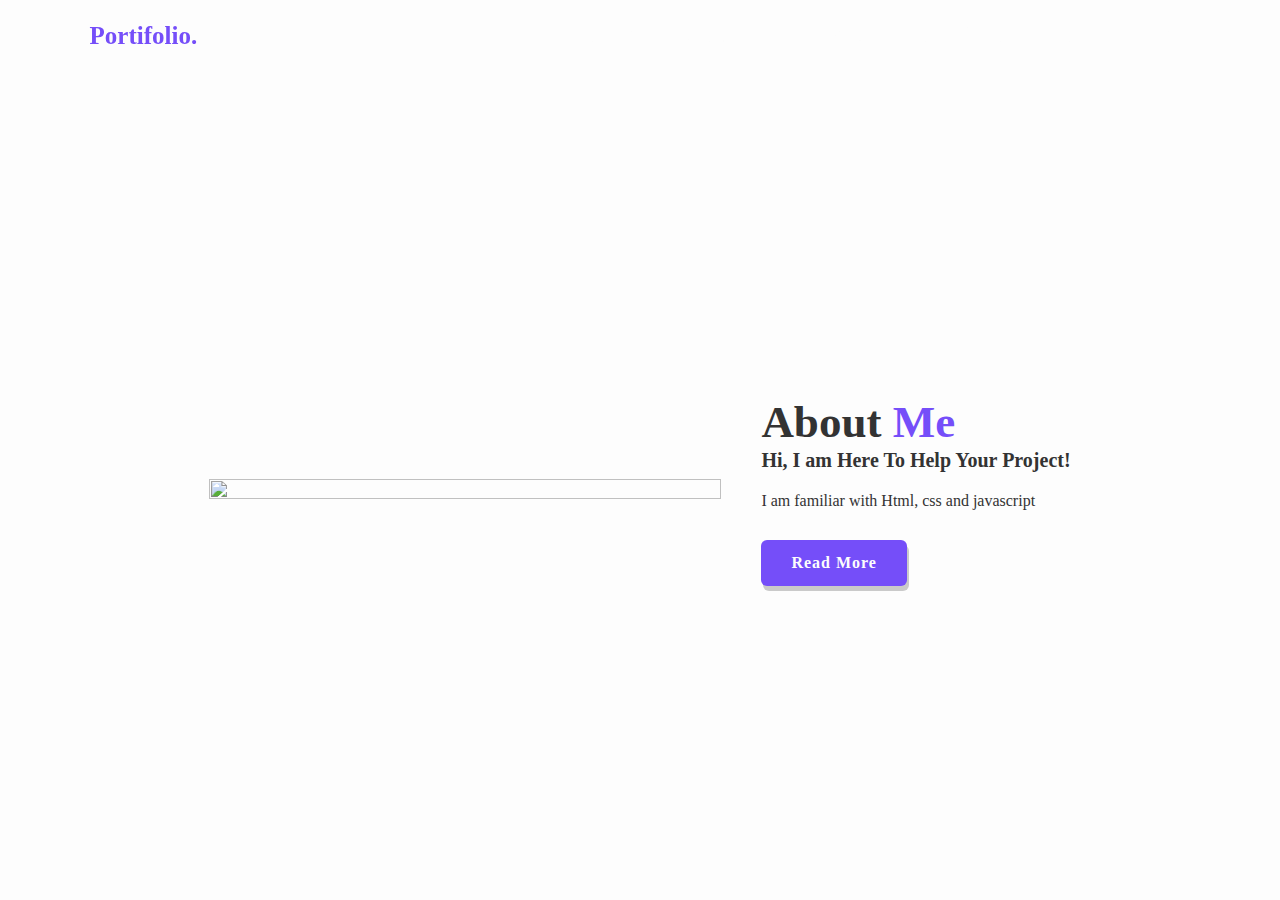
==== about.html @ 76148abb "Initial commit" ====
<!DOCTYPE html>
<html lang="en">
<head>
    <meta charset="UTF-8">
    <meta http-equiv="X-UA-Compatible" content="IE=edge">
    <meta name="viewport" content="width=device-width, initial-scale=1.0">
    <title>Portifolio</title>
    <link href='https://unpkg.com/boxicons@2.1.4/css/boxicons.min.css' rel='stylesheet'>
    <link rel="stylesheet" href="style.css">
</head>
<body>
    <header class="header">
        <a href="#" class="logo">Portifolio.</a>
        <nav class="navbar">
            <a href="index.html" >Home</a>
            <a href="" class="active">About</a>
            <a href="services.html">Services</a>
            <a href="">Portifolio</a>
            <a href="">Contact</a>
        </nav>
        <div class="bx bx-moon" id="darkmode-icon"></div>
    </header>

    
    <!------about section-->
    
    <section class="about" id="about">
        <div class="about-img">
            <img src="file:///C:/Users/Miss%20Gracious/Pictures/Snapchat-1662200344.jpg" alt="">
        </div>
        <div class="about-content">
            <h2 class="heading">About <span>Me</span></h2>
            <h3>Hi, I am Here To Help Your Project!</h3>
            <p>I am familiar with Html, css and javascript</p>
            <a href="" class="btn">Read More</a>
        </div>
    </section>
</body>
</html>
---- style.css ----
*{
    margin: 0;
    padding: 0;
    box-sizing: border-box;
    text-decoration: none;
    border: none;
    outline: none;
    scroll-behavior: smooth;
    overflow-y: 100px;
}
:root{
    --bg-color: #fdfdfd;
    --text-color: #333;
    --main-color: #754ef9;
    --white-color: #fdfdfd;
    --shadow-color: rgba(0, 0, 0, .2);
}
html{
    font-size: 62.5%;

}
body{
    background: var(--bg-color);
    color: var(--text-color);
}
.active{
    text-decoration: underline;
}
.header{
    position: fixed;
    top: 0;
    left: 0;
    width: 100%;
    padding: 2rem 7%;
    background: transparent;
    display: flex;
    align-items: center;
    z-index: 100;
    transition: .5s;
}
.header.sticky{
    background: var(--bg-color);
    box-shadow: 0.1rem 1rem var(--shadow-color);
}

.logo{
    font-size: 2.5rem;
    color: var(--main-color);
    font-weight: 600;
    cursor: default;
    margin-right: auto;
}
.navbar a{
    position: relative;
    font-size: 2.7rem;
    color: var(--white-color);
    font-weight: 500;
    margin-right: 3.5rem;

}
.header.sticky.navbar a{
    color: var(--text-color);
}
.header.sticky .navbar a.active{
    color: var(--main-color);
}

.navbar a .active::before{
    content: "";
    position: absolute;
    left: 0;
    bottom: -6px;
    width: 100%;
    height: .2rem;
    background: var(--white-color);

}
.header.sticky.navbar a::before{
    background: var(--main-color);
    opacity: .7;
}
#darkmode-icon{
    font-size: 2.4rem;
    color: var(--white-color);
    cursor: pointer;
}
.header.sticky #darkmode-icon{
    color: var(--text-color);
    opacity: .9;
}

/*--------home section design------*/
section{
    min-height: 100vh;
    padding: 10rem 7% 2rem;
}
.home{
    display: flex;
    align-items: center;
}
.home .home-content{
    max-width: 44rem;
}
.home-content h3{
    font-size: 3.2rem;
    font-weight: 700;
    line-height: .3;
}
.home-content h1{
    font-size: 5.6rem;
    font-weight: 700;

}
.home-content p{
    font-size: 1.6rem;
}
.home-content .social-media{
    display: flex;
    justify-content: center;
    align-items: center;
    width: 4rem;
    height: 4rem;
    background: transparent;
    border: .2rem solid var(--main-color);
    border-radius: 50%;
    box-shadow: 0 .2rem .5rem var(--shadow-color);
    font-size: 2rem;
    color: var(--main-color);
    margin: 2.5rem 1.5rem 3rem 0;
    transition: .5s ease;
}
.home-content .social-media a:hover{
    background: var(--main-color);
    color: var(--white-color);
}
.btn{
    display: inline-block;
    padding: 1.2rem 2.8rem;
    background: var(--main-color);
    border-radius: .6rem;
    box-shadow: 0.2rem .5rem var(--shadow-color);
    border: .2rem solid transparent;
    font-size: 1.6rem;
    color: var(--white-color);
    letter-spacing: .1rem;
    font-weight: 600;
    transition: .5s ease;
}
.btn:hover{
    background: transparent;
    color: var(--main-color);
    border-color: var(--main-color);
}
.home .profession-container{
    position: absolute;
    top: 50%;
    right: 0;
    transform: translateY(-50%);
    width: 768px;
    height: 768px;
    
    overflow: hidden;
    pointer-events: none;
}
.home .profession-container .profession-box{
    position: absolute;
    top: 0;
    right: 0;
    width: 768px;
    height: 768px;
    background: transparent;
    border-radius: 50%;
    display: flex;
    justify-content: center;
    align-items: center;
}
.home .profession-box .profession{
    position: absolute;
    left: 0;
    display: flex;
    align-items: center;
    flex-direction: column;
    color: var(--main-color);
    transform: rotate(calc(360deg / 2 * var(--i)));
    transform-origin: 384px;
    background: var(--bg-color);
    padding: 13px 0;
}
.home .profession-box .profession:nth-child(1) i{
    margin-right: 15px;
}
.home .profession-box .profession:nth-child(2) i{
    margin-right: 20px;
}
.home .profession i{
    font-size: 3.8rem;
}
.home .profession{
    font-size: 3.2rem;
    line-height: 1;
    font-weight: 600;
}
.home .profession-box .circle{
    width: 560px;
    height: 560px;
    background: transparent;
    border: 3px solid var(--main-color);
    border-radius: 50%;
}
.home .profession-container .overlay{
    position: absolute;
    top: 0;
    right: 0;
    width: 0;
    height: 0;
    border-top: 384px solid var(--main-color);
    border-right: 384px solid var(--main-color);
    border-bottom: 384px solid var(--main-color);
    border-left: 384px solid transparent;
}
.home-img img{
    position: absolute;
    bottom: 0;
    right: 0;
    height: 70%;
    width: 25%;
    border-radius: 10px;
    pointer-events: none;
    margin-bottom: 5em;
    margin-right: 2em;
}
/*----------------about section------*/
span{
    color: var(--main-color);
}
.about{
    display: flex;
    justify-content: center;
    align-items: center;
    gap: 4rem;
}
.about-img{
    width: 40vw;
}
.about-img img{
    width: 100%;
    height: 50%;
}
.heading{
    font-size: 4.5rem;
    text-align: center;
}
.about-content h2{
    text-align: left;
    line-height: 1.2;
}
.about-content h3{
    font-size: 2rem;
}
.about-content p{
    font-size: 1.6rem;
    margin: 2rem 0 3rem;
}
/*-----services section----*/
.services{
    min-height: auto;
    padding-bottom: 7rem;
}
.services h2{
    margin-bottom: 5rem;
}
.services .services-container{
    display: flex;
    justify-content: center;
    align-items: center;
    flex-wrap: wrap;
    gap: 2rem;
}
.services-container .services-box{
    flex: 1 1 30rem;
    background: var(--bg-color);
    padding: 3rem 2rem 4rem;
    border-radius: 2rem;
    box-shadow: 0 .1rem .5rem var(--shadow-color);
    text-align: center;
    border-top: .6rem solid var(--main-color);
    border-bottom: .6rem solid var(--main-color);
    transition: .5s ease;
}
.services-container .services-box:hover{
    box-shadow: 0.1rem 2rem var(--shadow-color);
    transform: scale(1.02);
}
.services-box i{
    font-size: 7rem;
    color: var(--main-color);
}
.services-box h3{
    font-size: 2.6rem;
    transition: .5s ease;
}
.services-box:hover h3{
    color: var(--main-color);
}
.services-box p{
    font-size: 1.6rem;
    margin: 1rem 0 3rem;
}


/*-------portifolio design section----*/
.portifolio{
    width: 100%;
    padding-bottom: 10rem;
}
.portifolio h2{
    margin-bottom: 4rem;
}
.portifolio .portifolio-container{
    display: flex;
    align-items: center;
    gap: 2.5rem;
}
.portifolio-container .portifolio-box{
    position: relative;
    display: flex;
    flex: 30rem 1 30rem;
    border-radius: 2rem;
    box-shadow: 0 0 1rem rgba(0, 0, 0, .2);
    overflow: hidden;
}
.portifolio-box .portifolio-layer{
    position: absolute;
    bottom: 0;
    left: 0;
    width: 100%;
    height: 100%;
    justify-content: center;
    text-align: center;
    align-items: center;
    background: linear-gradient(rgba(0,0,0,.1),var(--main-color));
    color: var(--white-color);
    opacity: 0;
    display: flex;
    padding: 1 4rem;
    transition: .5s ease;
}
.portifolio-box:hover .portifolio-layer{
    opacity: 1;
}
.portifolio-box h4{
    font-size: 2.6rem;
    
}

.portifolio-box p{
    font-size: 1.6rem;
    margin: 1rem 0 3rem;
}
.portifolio-layer i{
    width: 5rem;
    font-size: 3.6rem;
    padding: 0 0 0 0;
}
.portifolio-layer a{
    display: inline-flex;
    justify-content: center;
    width: 5rem;
    height: 5rem;
    border-radius: 50%;
    background: var(--white-color);
    transition: .5s;
}
.portifolio-layer a:hover{
    color: var(--text-color);
}
.portifolio-box img{
    display: flex;
    width: 100%;
    transition: .5s ease;
}
.portifolio-box:hover img{
    transform: scale(1.1);
}
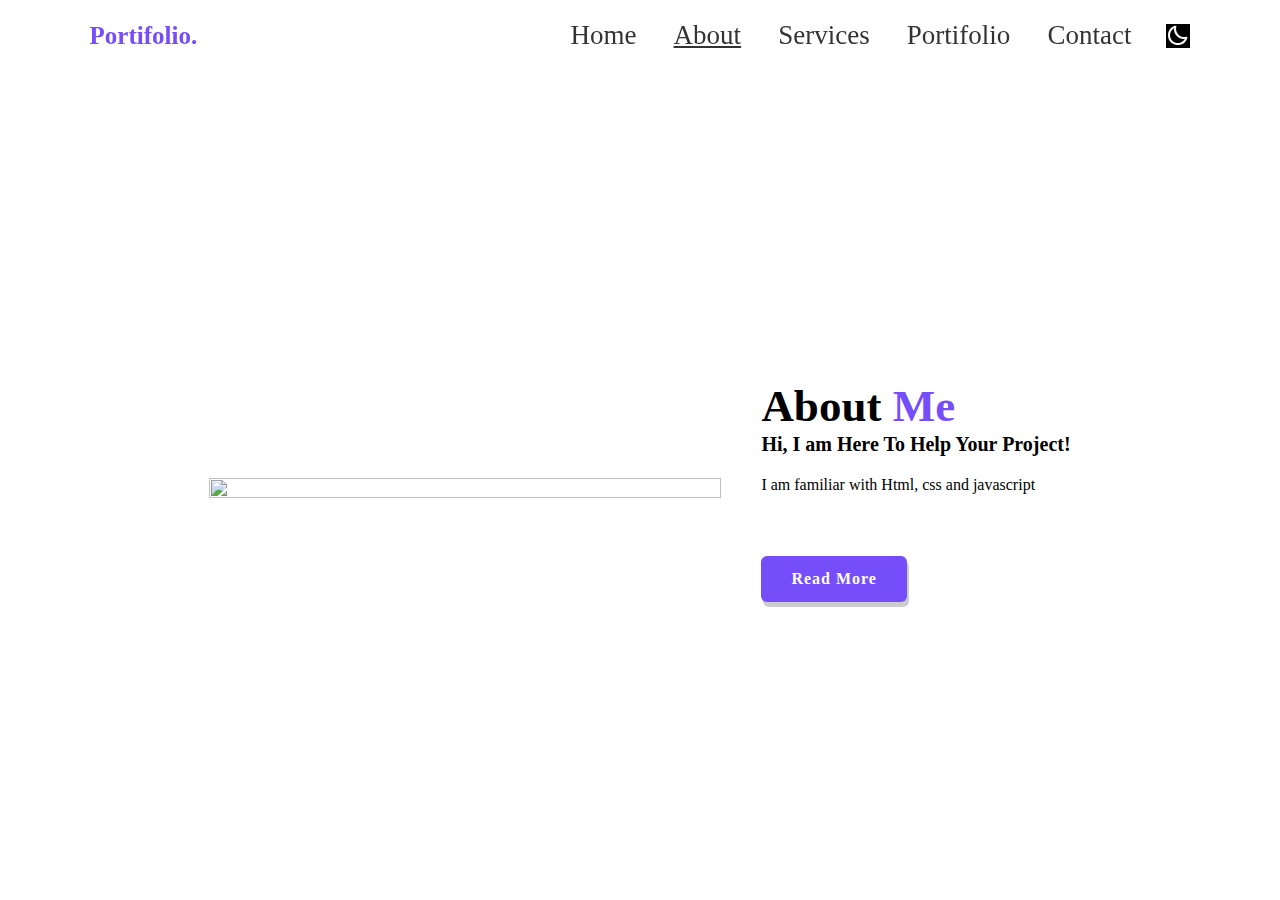
==== commit fcef1b76: "some additions on my portfolio" ====
--- a/about.html
+++ b/about.html
@@ -15,10 +15,10 @@
             <a href="index.html" >Home</a>
             <a href="" class="active">About</a>
             <a href="services.html">Services</a>
-            <a href="">Portifolio</a>
-            <a href="">Contact</a>
+            <a href="portifolio.html">Portifolio</a>
+            <a href="contact.html">Contact</a>
         </nav>
-        <div class="bx bx-moon" id="darkmode-icon"></div>
+        <div class="bx bx-moon" id="theme-toggle"></div>
     </header>
 
     
@@ -35,5 +35,7 @@
             <a href="" class="btn">Read More</a>
         </div>
     </section>
+    <!--javascript section-->
+    <script src="script.js"></script>
 </body>
 </html>--- a/style.css
+++ b/style.css
@@ -17,6 +17,7 @@
 }
 html{
     font-size: 62.5%;
+    
 
 }
 body{
@@ -39,6 +40,7 @@
     transition: .5s;
 }
 .header.sticky{
+    color: #111;
     background: var(--bg-color);
     box-shadow: 0.1rem 1rem var(--shadow-color);
 }
@@ -53,13 +55,13 @@
 .navbar a{
     position: relative;
     font-size: 2.7rem;
-    color: var(--white-color);
+    color: var(--text-color);
     font-weight: 500;
     margin-right: 3.5rem;
 
 }
 .header.sticky.navbar a{
-    color: var(--text-color);
+    color: var(--white-color);
 }
 .header.sticky .navbar a.active{
     color: var(--main-color);
@@ -79,14 +81,60 @@
     background: var(--main-color);
     opacity: .7;
 }
-#darkmode-icon{
+body {
+    background-color: #fff; /* Light mode background color */
+    color: #000; /* Light mode text color */
+  }
+  
+  #theme-toggle {
+    background: #000; /* Dark mode background color */
+     
+    font-size: large;
+    /* Dark mode text color */
+  }
+  
+  .dark-mode header {
+    background-color: #000;
+    color: #fff;
+  }
+  .dark-mode header div{
+      color: #fff;
+  }
+  
+  .dark-mode button {
+    background-color: #666;
+  }
+  
+  .dark-mode section {
+    background-color: #222;
+    color: #fff;
+  }
+  
+  .dark-mode .project {
+    background-color: #333;
+    box-shadow: 0 2px 5px rgba(255, 255, 255, 0.1);
+  }
+  
+  .dark-mode footer {
+    background-color: #000;
+  }
+  
+/*original----*/
+#theme-toggle{
     font-size: 2.4rem;
     color: var(--white-color);
     cursor: pointer;
 }
-.header.sticky #darkmode-icon{
-    color: var(--text-color);
-    opacity: .9;
+.header.sticky{
+    background-color: #111;
+}
+.header.sticky .navbar a{
+    color: #fff;
+}
+.header.sticky #theme-toggle{
+    color: #fff;
+    
+    
 }
 
 /*--------home section design------*/
@@ -114,25 +162,37 @@
 .home-content p{
     font-size: 1.6rem;
 }
-.home-content .social-media{
-    display: flex;
-    justify-content: center;
-    align-items: center;
-    width: 4rem;
-    height: 4rem;
-    background: transparent;
-    border: .2rem solid var(--main-color);
+.social-media {
+    list-style: none;
+    padding: 0;
+    margin-top: 1em;
+  }
+
+  .social-media li {
+    display: inline-block;
+    margin-right: 10px;
+  }
+
+  .social-media a {
+    display: inline-block;
+    width: 30px;
+    font-size: 25px;
+    height: 30px;
+    background-color:var(--main-color);
+    color: #000;
+    text-align: center;
+    line-height: 30px;
+    text-decoration: none;
+    border: .2rem solid transparent;
     border-radius: 50%;
-    box-shadow: 0 .2rem .5rem var(--shadow-color);
-    font-size: 2rem;
-    color: var(--main-color);
-    margin: 2.5rem 1.5rem 3rem 0;
     transition: .5s ease;
-}
-.home-content .social-media a:hover{
-    background: var(--main-color);
-    color: var(--white-color);
-}
+  }
+  .social-media a:hover{
+      background: transparent;
+      color: var(--main-color);
+      border-color: var(--main-color);
+  }
+
 .btn{
     display: inline-block;
     padding: 1.2rem 2.8rem;
@@ -145,6 +205,7 @@
     letter-spacing: .1rem;
     font-weight: 600;
     transition: .5s ease;
+    margin-top: 2em;
 }
 .btn:hover{
     background: transparent;
@@ -296,6 +357,7 @@
     color: var(--main-color);
 }
 .services-box h3{
+    color: var(--text-color);
     font-size: 2.6rem;
     transition: .5s ease;
 }
@@ -303,6 +365,7 @@
     color: var(--main-color);
 }
 .services-box p{
+    color: var(--text-color);
     font-size: 1.6rem;
     margin: 1rem 0 3rem;
 }
@@ -382,3 +445,77 @@
 .portifolio-box:hover img{
     transform: scale(1.1);
 }
+/*-----contact me sction design---*/
+
+#contact {
+    text-align: center;
+    margin-top: 9em;
+    
+  }
+  
+  #contact h2 {
+    font-size: 8em;
+    margin-bottom: 20px;
+  }
+  
+  .form-group {
+    margin-bottom: 20px;
+    font-size: 5em;
+  }
+  
+  label {
+    display: block;
+  }
+  
+  input[type="text"],
+  input[type="email"],
+  textarea {
+    width: 70%;
+    padding: 10px;
+    font-size: 16px;
+    border: 1px solid #ccc;
+    border-top: .6rem solid var(--main-color);
+    border-bottom: .6rem solid var(--main-color);
+    border-radius: 18px;
+  }
+  
+  /*button[type="submit"] {
+    padding: 10px 20px;
+    font-size: 16px;
+    background-color: #333;
+    color: #fff;
+    border: none;
+    cursor: pointer;
+  }*/
+  
+/*--------media queries------*/
+/*--mobile devices--*/
+@media screen and (max-width:767px) {
+    header{
+        font-size: 25%;
+    }
+    section{
+        font-size: 35%;
+    }
+}
+    /*--tablet and small desktops---*/
+    @media screen and (min-width:768px) and (max-width:991px){
+        header{
+            font-size: 45%;
+        }
+        section{
+            font-size: 65%;
+        }
+    }
+        /*--medium-sized and large desktops screens--*/
+        @media screen and (min-width:992px){
+            header{
+                font-size: 85%;
+            }
+            section{
+                font-size: 120%;
+            }
+        }    
+    
+
+
